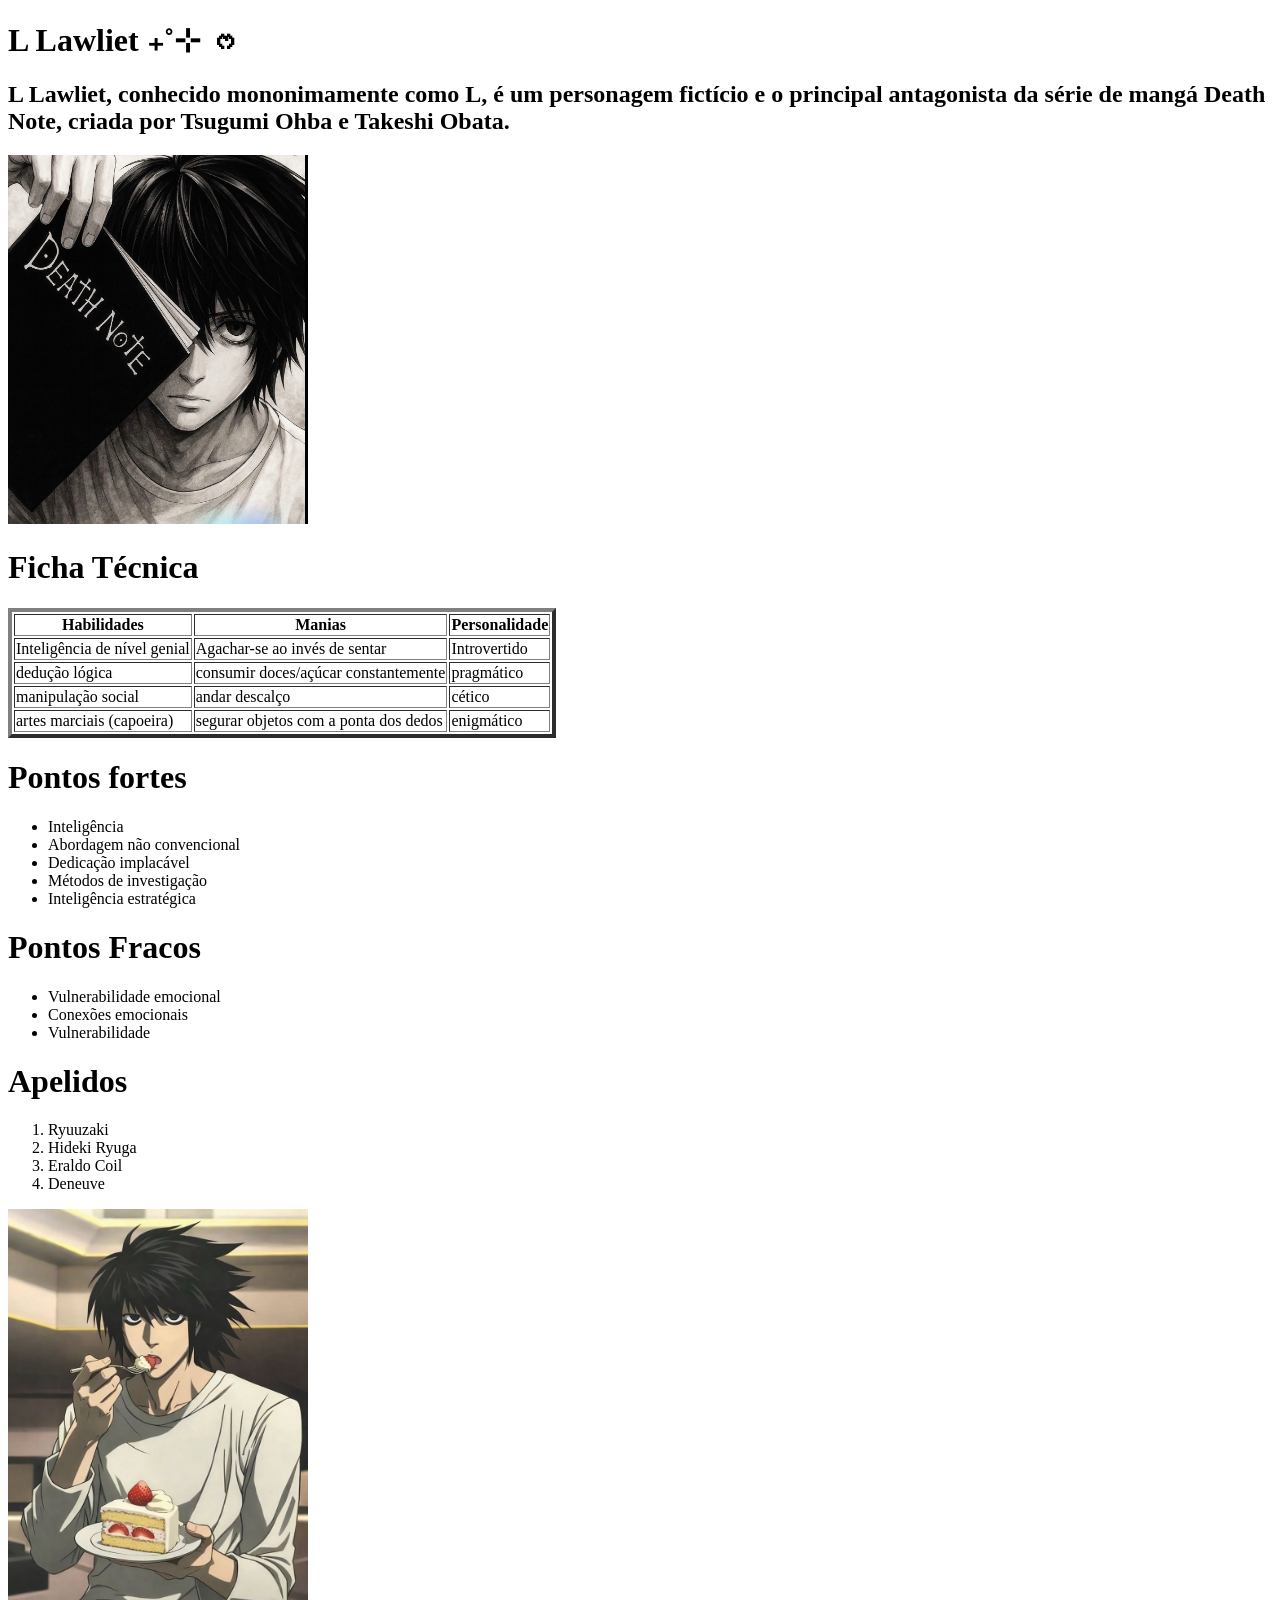
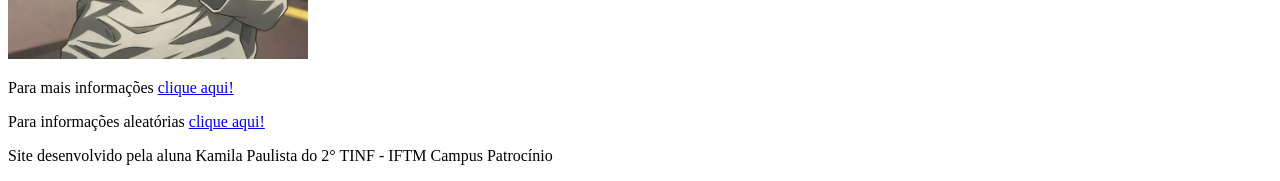
==== index.html @ 16f96411 "Add files via upload" ====
<!DOCTYPE html>
<html lang="pt_br">
<head>
    <meta charset="UTF-8">
    <meta name="viewport" content="width=device-width, initial-scale=1.0">
    <title>trabalhohtml</title>
    <link rel="icon" type="imgage/x-icon" href="imagens/L_Alias.webp">
</head>
<body>
    <h1>L Lawliet ₊˚⊹ ᰔ</h1>
    <h2>L Lawliet, conhecido mononimamente como L, é um personagem fictício 
        e o principal antagonista da série de mangá Death Note, criada por Tsugumi Ohba e Takeshi Obata.</h2>
        <img src="imagens/L com death note.jpg" width="300px"></img>

        <h1>Ficha Técnica</h1>

        <table border="4">
            <tr>
              <th>Habilidades</th>
              <th>Manias</th>
              <th>Personalidade</th>
            </tr>
            <tr>
                <td>Inteligência de nível genial</td>
                <td> Agachar-se ao invés de sentar </td>
                <td> Introvertido </td>
            </tr>
            <tr>
                <td>dedução lógica</td>
                <td>consumir doces/açúcar constantemente</td>
                <td>pragmático</td>
            </tr>
            <td>manipulação social</td>
            <td> andar descalço</td>
            <td>cético</td>
            <tr>
                <td>artes marciais (capoeira)</td>
                <td>segurar objetos com a ponta dos dedos</td>
                <td>enigmático</td>
            </tr>
        </table>

        <h1>Pontos fortes</h1>
        <ul>
            <li>Inteligência</li>
            <li>Abordagem não convencional</li>
            <li>Dedicação implacável</li>
            <li>Métodos de investigação</li>
            <li>Inteligência estratégica</li>
        </ul>

        <h1>Pontos Fracos</h1>
        <ul>
            <li>Vulnerabilidade emocional</li>
            <li>Conexões emocionais</li>
            <li>Vulnerabilidade</li>
        </ul>

        <h1>Apelidos</h1>
        <ol>
            <li>Ryuuzaki</li>
            <li>Hideki Ryuga</li>
            <li>Eraldo Coil</li>
            <li>Deneuve</li>
        </ol>

       <img src="imagens/L com bolo de morango.jpg" width="300px"></img>

        <p>Para mais informações
       <a href="https://pt.wikipedia.org/wiki/L_(Death_Note)"> clique aqui!</a></p>

       <p>Para informações aleatórias
       <a href="extras.html"> clique aqui!</a></p>

       <p>Site desenvolvido pela aluna Kamila Paulista do 2° TINF - IFTM Campus Patrocínio</p>
    
</body>
</html>
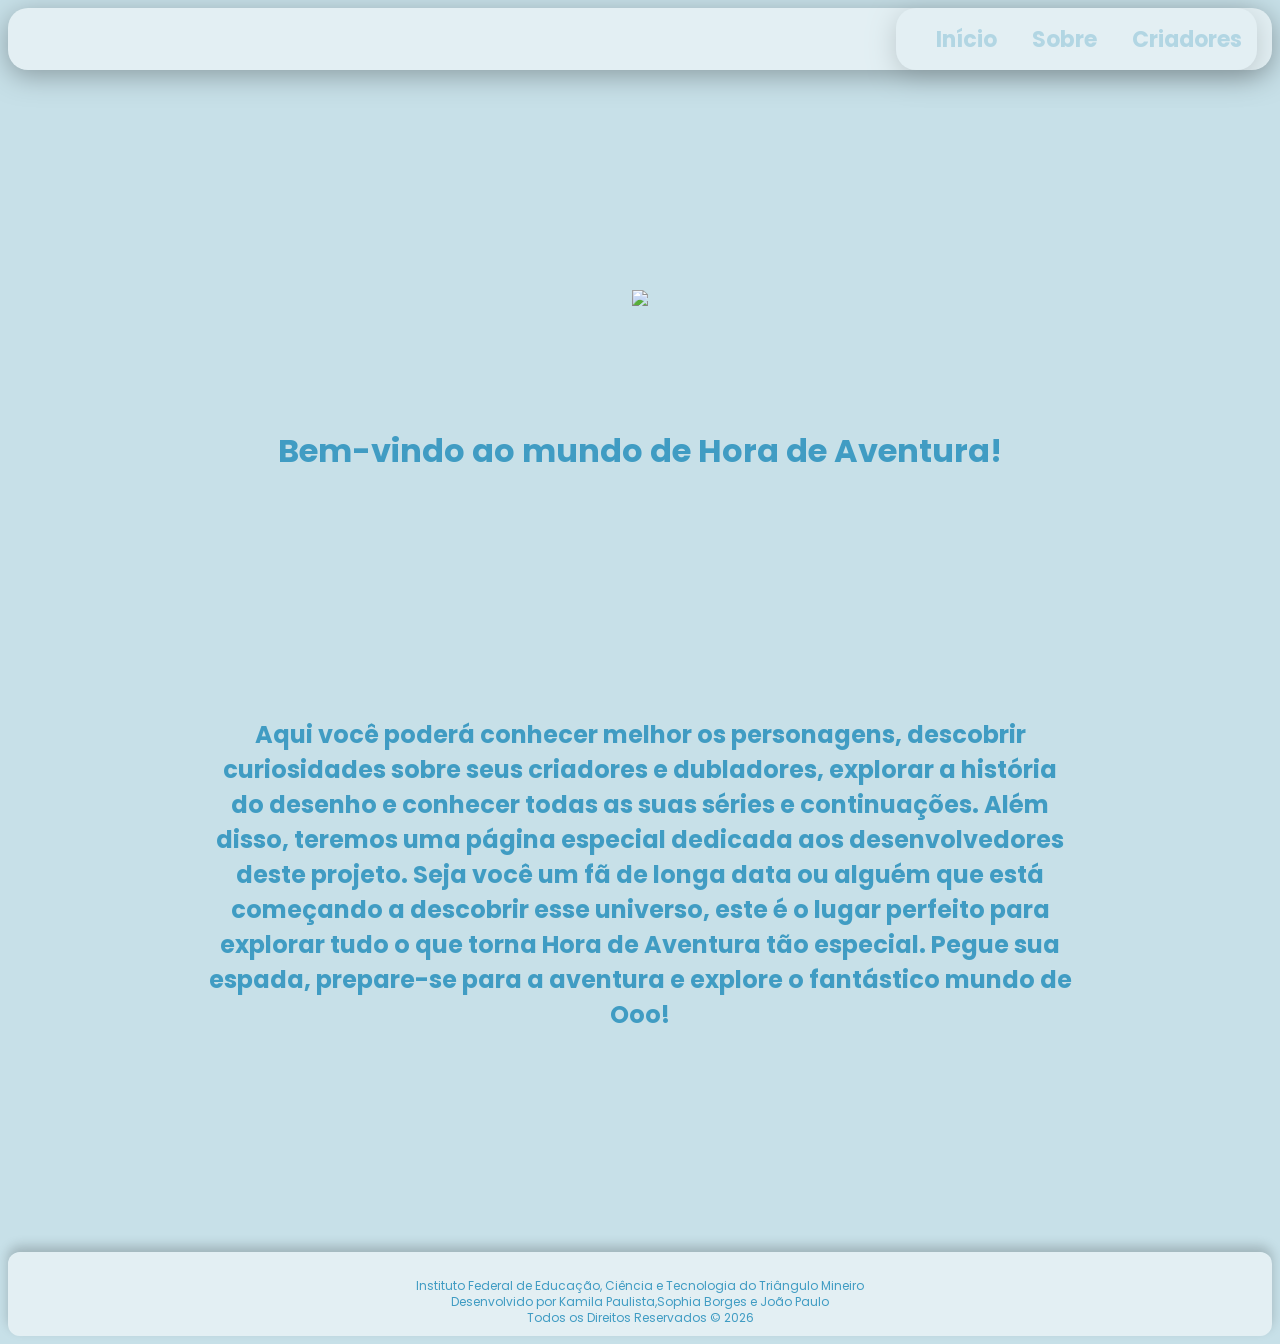
==== commit f9d6de56: "Add files via upload" ====
--- a/index.html
+++ b/index.html
@@ -1,79 +1,68 @@
 <!DOCTYPE html>
 <html lang="pt_br">
+
 <head>
     <meta charset="UTF-8">
     <meta name="viewport" content="width=device-width, initial-scale=1.0">
-    <title>trabalhohtml</title>
-    <link rel="icon" type="imgage/x-icon" href="imagens/L_Alias.webp">
+    <title>Projeto final: Hora de Aventura</title>
+    <link rel="icon" type="imgage/x-icon" href="img/jake.icon.jpg">
+    <link rel="stylesheet" href="estilo.css">
 </head>
+
 <body>
-    <h1>L Lawliet ₊˚⊹ ᰔ</h1>
-    <h2>L Lawliet, conhecido mononimamente como L, é um personagem fictício 
-        e o principal antagonista da série de mangá Death Note, criada por Tsugumi Ohba e Takeshi Obata.</h2>
-        <img src="imagens/L com death note.jpg" width="300px"></img>
 
-        <h1>Ficha Técnica</h1>
+    <header>
+        <nav class="navbar">
 
-        <table border="4">
-            <tr>
-              <th>Habilidades</th>
-              <th>Manias</th>
-              <th>Personalidade</th>
-            </tr>
-            <tr>
-                <td>Inteligência de nível genial</td>
-                <td> Agachar-se ao invés de sentar </td>
-                <td> Introvertido </td>
-            </tr>
-            <tr>
-                <td>dedução lógica</td>
-                <td>consumir doces/açúcar constantemente</td>
-                <td>pragmático</td>
-            </tr>
-            <td>manipulação social</td>
-            <td> andar descalço</td>
-            <td>cético</td>
-            <tr>
-                <td>artes marciais (capoeira)</td>
-                <td>segurar objetos com a ponta dos dedos</td>
-                <td>enigmático</td>
-            </tr>
-        </table>
+            <ul class="menu">
+                <li><a href="index.html">Início</a></li>
+                <li class="dropdown">
+                    <a href="#">Sobre</a>
 
-        <h1>Pontos fortes</h1>
-        <ul>
-            <li>Inteligência</li>
-            <li>Abordagem não convencional</li>
-            <li>Dedicação implacável</li>
-            <li>Métodos de investigação</li>
-            <li>Inteligência estratégica</li>
-        </ul>
+                    <ul class="submenu">
+                        <li><a href="../projeto-final-lp2-main/site/pages/estoria.html">Estória</a></li>
+                        <li><a href="../projeto-final-lp2-main/site/pages/personagens.html">Personagens</a></li>
+                        <li><a href="../projeto-final-lp2-main/site/pages/series.html">Séries</a></li>
+                        <li><a href="../projeto-final-lp2-main/site/pages/dubladores.html">Dubladores</a></li>
+                    </ul>
+                </li>
+                <li><a href="../projeto-final-lp2-main/site/pages/criadores.html">Criadores</a></li>
+            </ul>
+        </nav>
+    </header>
 
-        <h1>Pontos Fracos</h1>
-        <ul>
-            <li>Vulnerabilidade emocional</li>
-            <li>Conexões emocionais</li>
-            <li>Vulnerabilidade</li>
-        </ul>
 
-        <h1>Apelidos</h1>
-        <ol>
-            <li>Ryuuzaki</li>
-            <li>Hideki Ryuga</li>
-            <li>Eraldo Coil</li>
-            <li>Deneuve</li>
-        </ol>
+    <div class="corpo">
 
-       <img src="imagens/L com bolo de morango.jpg" width="300px"></img>
+        <div class="imagem-inicio">
+            <img src="site/img/img-inicio.png"></img>
+        </div>
 
-        <p>Para mais informações
-       <a href="https://pt.wikipedia.org/wiki/L_(Death_Note)"> clique aqui!</a></p>
+        <div class="texto-titulo">
+            <h1>Bem-vindo ao mundo de Hora de Aventura!</h1>
+        </div>
 
-       <p>Para informações aleatórias
-       <a href="extras.html"> clique aqui!</a></p>
+        <div class="texto">
+            <h2>Aqui você poderá conhecer melhor os personagens, descobrir curiosidades sobre seus criadores e
+                dubladores,
+                explorar a história do desenho e conhecer todas as suas séries e continuações. Além disso, teremos uma
+                página especial dedicada aos desenvolvedores deste projeto.
+                Seja você um fã de longa data ou alguém que está começando a descobrir esse universo, este é o lugar
+                perfeito para explorar tudo o que torna Hora de Aventura tão especial.
+                Pegue sua espada, prepare-se para a aventura e explore o fantástico mundo de Ooo!</h2>
+        </div>
 
-       <p>Site desenvolvido pela aluna Kamila Paulista do 2° TINF - IFTM Campus Patrocínio</p>
-    
+
+    </div>
+
+    <footer>
+        <div class="footer-texto">
+            <p>Instituto Federal de Educação, Ciência e Tecnologia do Triângulo Mineiro</p>
+            <p>Desenvolvido por Kamila Paulista,Sophia Borges e João Paulo</p>
+            <p>Todos os Direitos Reservados © 2026</p>
+        </div>
+    </footer>
+
 </body>
-</html>
 
+</html>
--- a/estilo.css
+++ b/estilo.css
@@ -0,0 +1,162 @@
+@import url('https://fonts.googleapis.com/css2?family=Poppins:ital,wght@0,100;0,200;0,300;0,400;0,500;0,600;0,700;0,800;0,900;1,100;1,200;1,300;1,400;1,500;1,600;1,700;1,800;1,900&display=swap');
+
+
+header {
+    background-color: white;
+    opacity: 50%;
+    border-radius: 20px;
+    height: 62px;
+    display: flex;
+    flex-flow: row nowrap;
+    justify-content: flex-end;
+    align-items: center;
+    gap: 50px;
+    padding-right: 15px;
+    -webkit-box-shadow: 0px 6px 27px 0px rgba(0, 0, 0, 0.6);
+    box-shadow: 0px 6px 27px 0px rgba(0, 0, 0, 0.6);
+}
+
+.links-nav {
+    display: flex;
+    gap: 30px;
+    align-items: center;
+    padding-right: 20px;
+}
+
+.links-nav a {
+    text-decoration: none;
+    color: #8A8E94;
+    font-size: 20px;
+}
+
+.botao {
+    padding: 7px 15px;
+    border-radius: 12px;
+}
+
+
+body {
+    background-color: #C7E0E8;
+    font-family: 'Poppins', sans-serif;
+}
+
+.texto-titulo {
+    text-align: center;
+    display: flex;
+    justify-content: center;
+    color: #409CC3;
+    margin: 100px;
+}
+
+.texto {
+    text-align: center;
+    margin: 200px;
+    display: flex;
+    justify-content: center;
+    color: #409CC3;
+}
+
+nav {
+    background-color: white;
+    opacity: 50%;
+    border-radius: 20px;
+    height: 62px;
+    display: flex;
+    flex-flow: row nowrap;
+    justify-content: flex-end;
+    align-items: center;
+    gap: 50px;
+    padding-right: 15px;
+    -webkit-box-shadow: 0px 6px 27px 0px rgba(0, 0, 0, 0.6);
+    box-shadow: 0px 6px 27px 0px rgba(0, 0, 0, 0.6);
+}
+
+.links-nav {
+    display: flex;
+    gap: 30px;
+    align-items: center;
+    padding-right: 20px;
+}
+
+.links-nav a {
+    text-decoration: none;
+    color: #8A8E94;
+    font-family: 'Poppins', sans-serif;
+    font-size: 20px;
+}
+
+.botao {
+    padding: 7px 15px;
+    border-radius: 12px;
+}
+
+.imagem-inicio {
+    display: flex;
+    align-items: center;
+    justify-content: center;
+    margin-top: 220px;
+}
+
+.menu {
+    display: flex;
+    align-items: center;
+    gap: 35px;
+    list-style: none;
+}
+
+.menu li {
+    position: relative;
+}
+
+.menu a {
+    text-decoration: none;
+    color: #409CC3;
+    font-size: 22px;
+    font-weight: bold;
+}
+
+.submenu {
+    display: none;
+    position: absolute;
+    top: 100%;
+    left: 0%;
+    width: 200px;
+    padding: 10px;
+    list-style: none;
+    border: 2px solid;
+    border-color: #498EA5;
+    border-radius: 20px;
+    z-index: 1000;
+}
+
+.dropdown:hover .submenu {
+    display: block;
+}
+
+.submenu li a {
+    display: block;
+    padding: 12px 25px;
+    font-size: 22px;
+    background-color: white;
+}
+
+footer {
+    width: 100%;
+    border-radius: 12px;
+    background-color: rgba(255, 255, 255, 0.5);
+    padding: 25px 10px 8px;
+    margin-top: 50px;
+    box-sizing: border-box;
+    box-shadow: 0 -6px 12px rgba(0, 0, 0, 0.2);
+}
+
+.footer-texto {
+    text-align: center;
+    color: #409CC3;
+    font-size: 12px;
+    line-height: 1.2;
+}
+
+.footer-texto p {
+    margin: 2px 0;
+}
